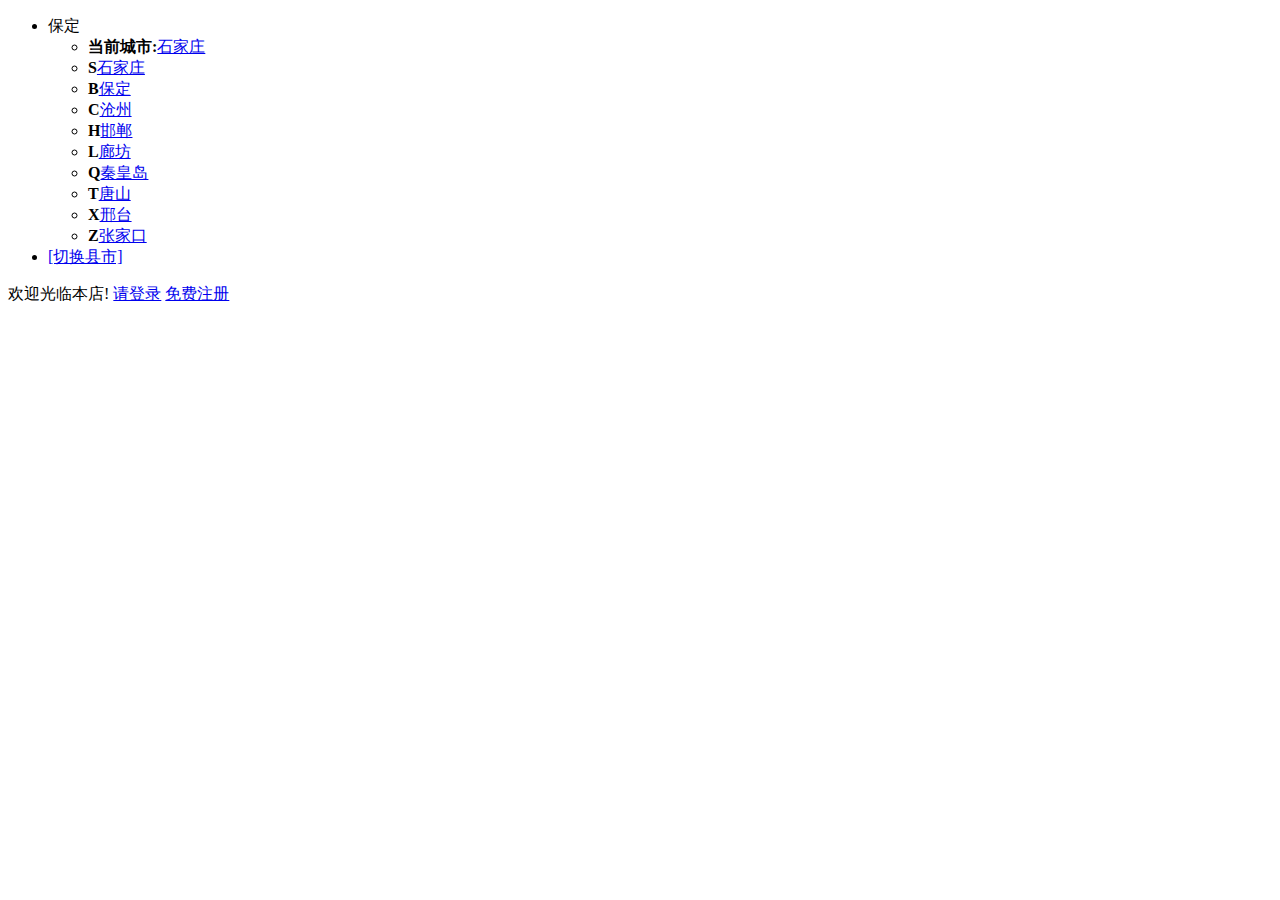
==== index.html @ c5caccdb "wrote index" ====
<!DOCTYPE html>
<html>
	<head>
		<meta charset="UTF-8">
		<title>聚惠买</title>
		<link rel="stylesheet" type="text/css" href="css/common.css"/>
		
	</head>
	<body>
		<div id="headbox">
			<div id="head">
				<ul id="weizhi">
					<li class="cityname">
						<span class="cimg"></span>
						<span class="diming">保定</span>
						<ul class="namelist">
							<li class="first"><b>当前城市:</b><a href="javascript:;" >石家庄</a></li>
							<li><b>S</b><a href="javascript:;">石家庄</a></li>
							<li><b>B</b><a href="javascript:;">保定</a></li>
							<li><b>C</b><a href="javascript:;">沧州</a></li>
							<li><b>H</b><a href="javascript:;">邯郸</a></li>
							<li><b>L</b><a href="javascript:;">廊坊</a></li>
							<li><b>Q</b><a href="javascript:;">秦皇岛</a></li>
							<li><b>T</b><a href="javascript:;">唐山</a></li>
							<li><b>X</b><a href="javascript:;">邢台</a></li>
							<li><b>Z</b><a href="javascript:;">张家口</a></li>
						</ul>
					</li>
					<li class="change">
						<a href="javacript:;">[切换县市]</a>
					</li>
				</ul>
				
				<div id="load">
					<span>欢迎光临本店!</span>
					<a href="#">请登录</a>
					<a href="#">免费注册</a>
				</div>
			</div>
		</div>
	</body>
</html>
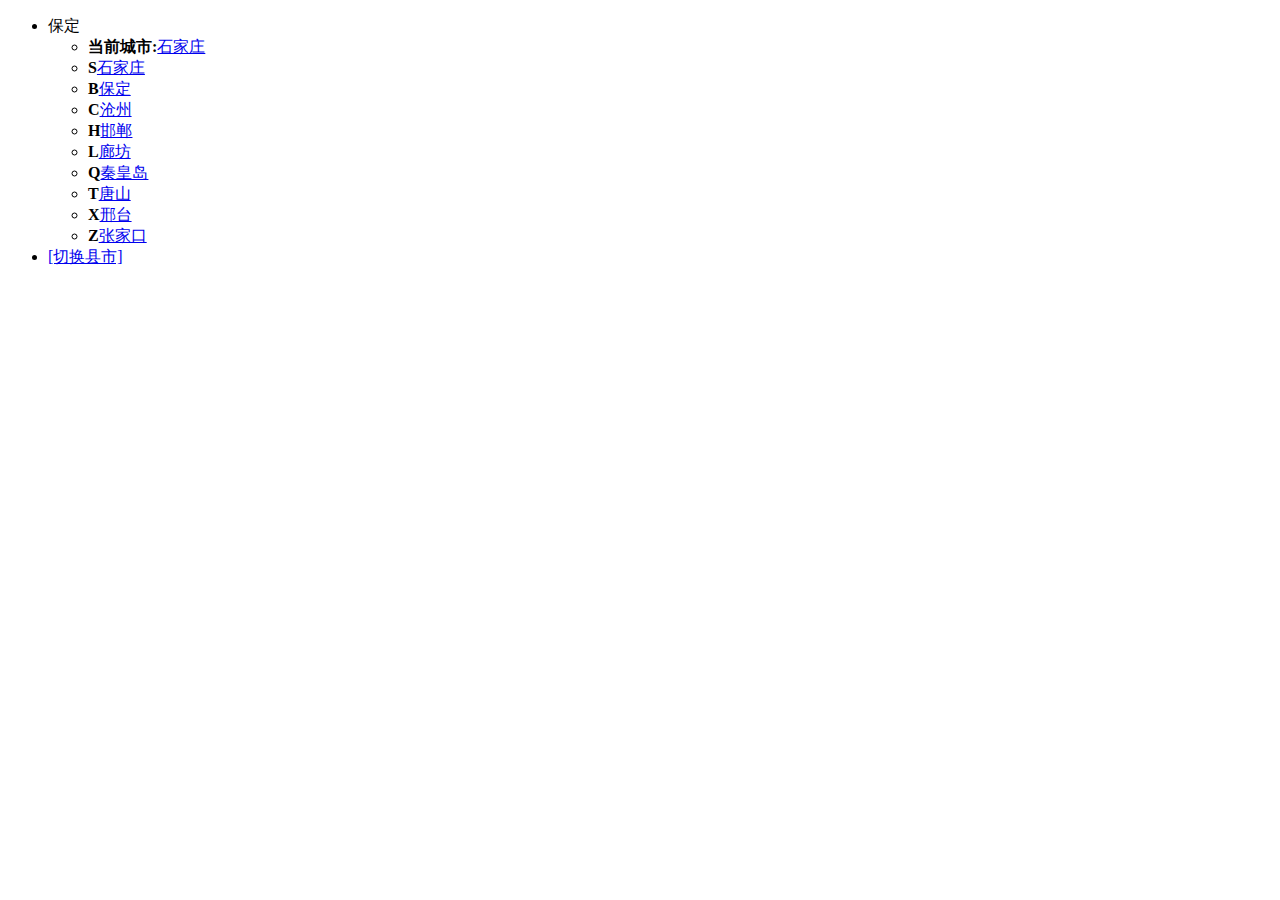
==== commit 2317e571: "commit index" ====
--- a/index.html
+++ b/index.html
@@ -31,11 +31,7 @@
 					</li>
 				</ul>
 				
-				<div id="load">
-					<span>欢迎光临本店!</span>
-					<a href="#">请登录</a>
-					<a href="#">免费注册</a>
-				</div>
+				
 			</div>
 		</div>
 	</body>
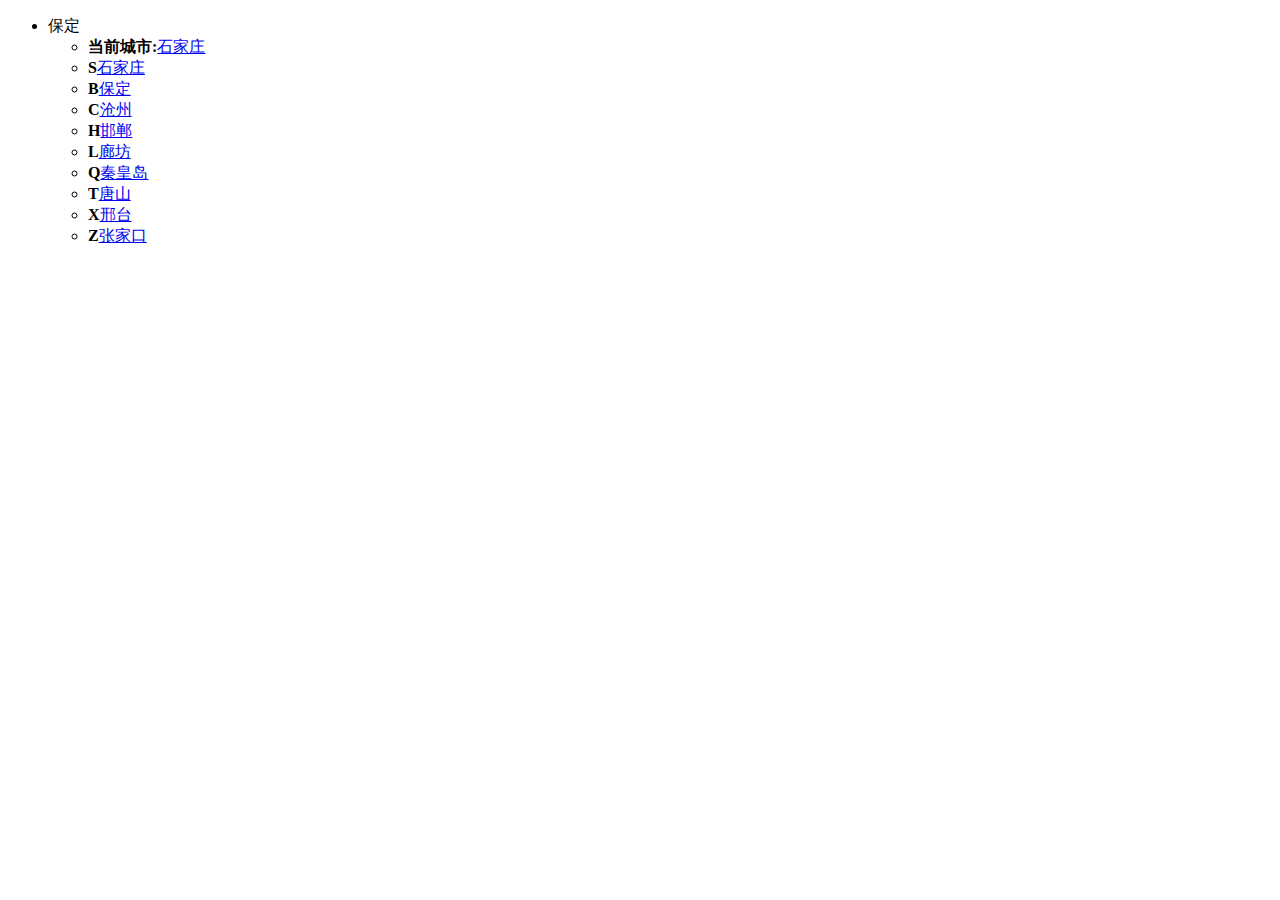
==== commit 112d1050: "dele" ====
--- a/index.html
+++ b/index.html
@@ -26,9 +26,7 @@
 							<li><b>Z</b><a href="javascript:;">张家口</a></li>
 						</ul>
 					</li>
-					<li class="change">
-						<a href="javacript:;">[切换县市]</a>
-					</li>
+					
 				</ul>
 				
 				
